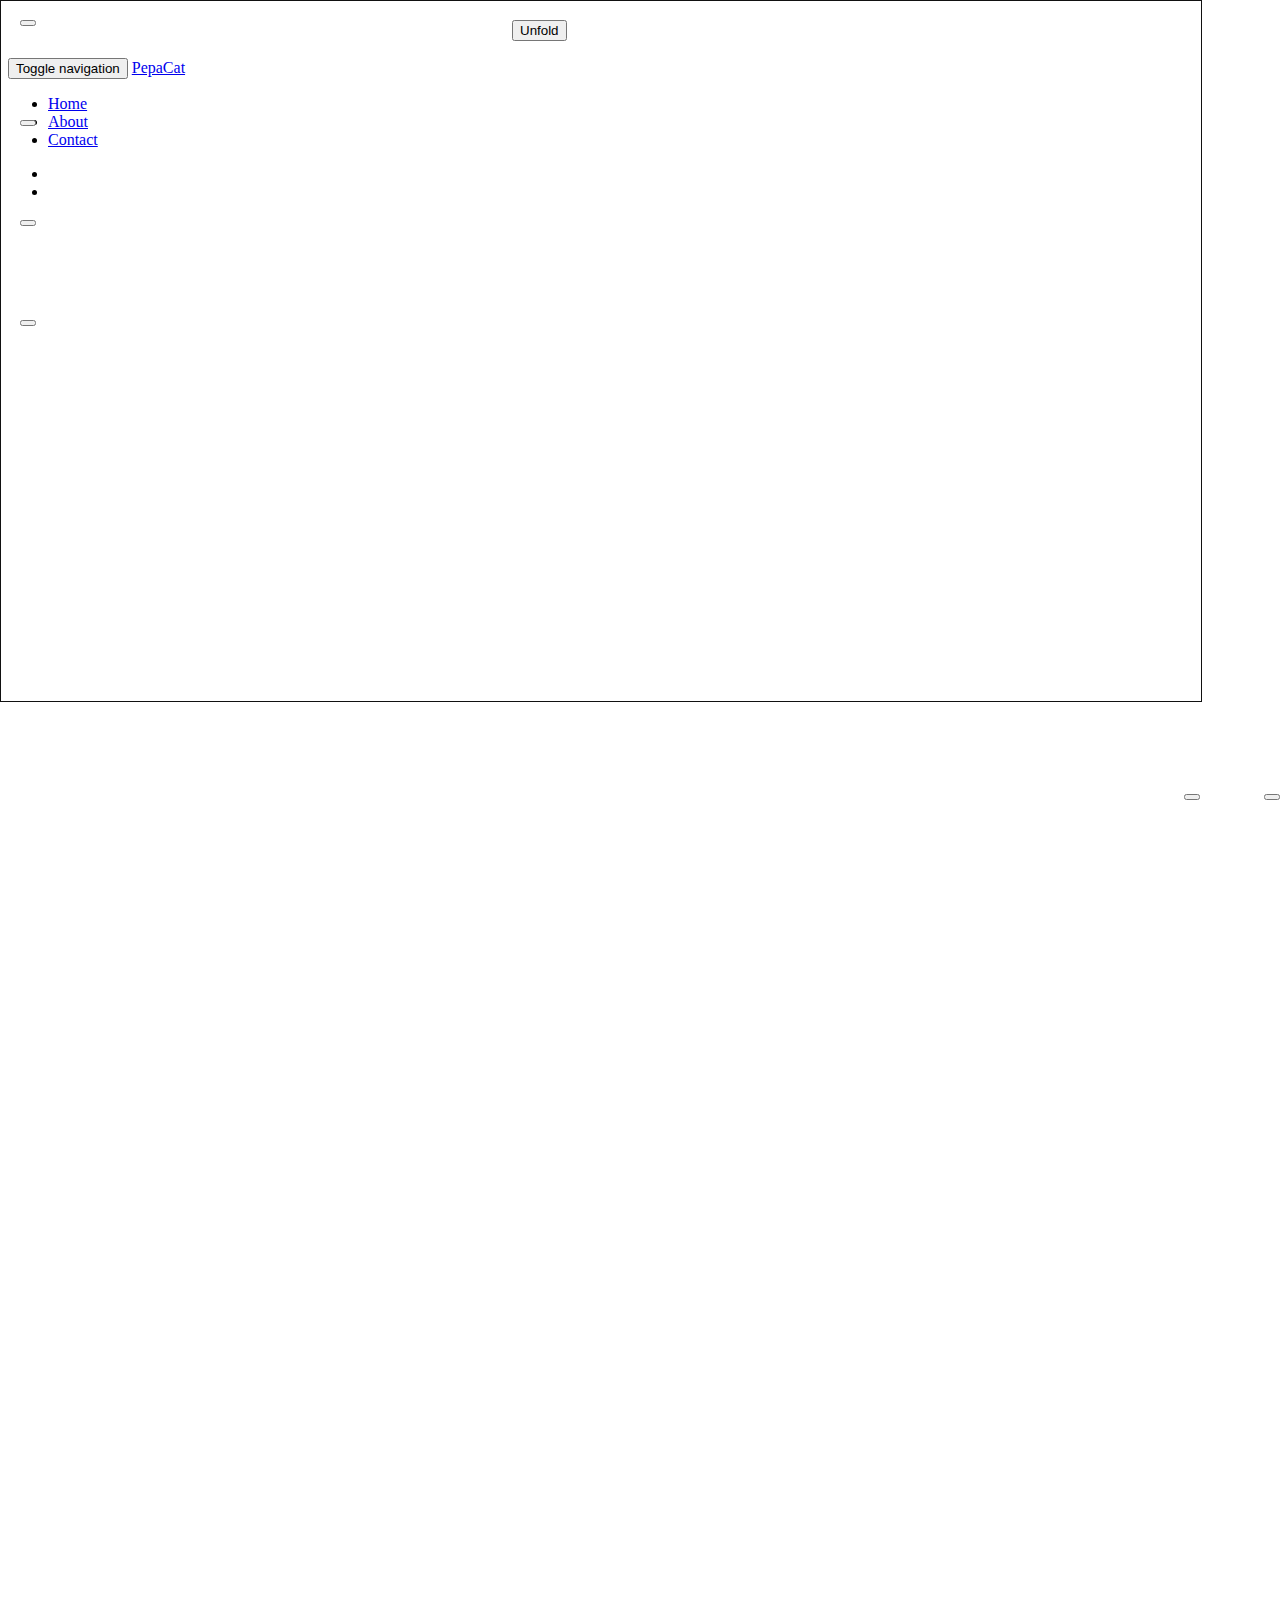
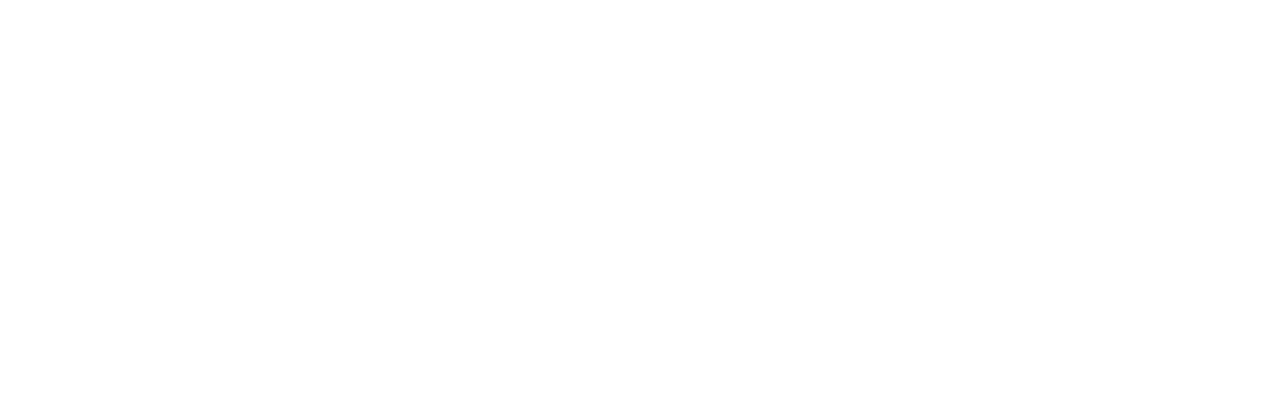
==== www/index.html @ c1179377 "refactor + updates:" ====
<!DOCTYPE html>
<html lang="en">
  <head>
    <meta charset="utf-8">
    <meta http-equiv="X-UA-Compatible" content="IE=edge">
    <meta name="viewport" content="width=device-width, initial-scale=1">
    <!-- The above 3 meta tags *must* come first in the head; any other head content must come *after* these tags -->
    <meta name="description" content="">
    <meta name="author" content="">
    <link rel="icon" href="favicon.ico">

    <title>Pepacat</title>

    <!-- Bootstrap core CSS -->
    <link href="bootstrap/css/bootstrap.min.css" rel="stylesheet">

    <!-- Custom styles for this template -->
    <link href="css/custom.css" rel="stylesheet">

    <script src="js/jquery.min.js"></script>
    <script src="js/lib/jquery.mousewheel.js"></script>
    <script src="js/lib/bleepsixRender.js"></script>
    <script src="js/lib/clipper_unminified.js"></script>
    <script src="bootstrap/js/bootstrap.min.js"></script>
    <script src="js/lib/pixi.js"></script>

    <script src="js/lib/sylvester.js"></script>
    <script src="js/lib/numeric.js"></script>
    <script src="js/lib/clipper.js"></script>

    <!-- threeD window -->
    <script src="js/three/three.js"></script>
    <script src="js/three/loaders/STLLoader.js"></script>
    <script src="js/three/Detector.js"></script>
    <script src="js/three/renderers/Projector.js"></script>
    <script src="js/three/libs/stats.min.js"></script>

    <script src="js/threeD.js"></script>
    <script src="js/twoD.js"></script>
    <!-- <script src="js/pepacat_lib.js"></script> -->
    <script src="js/pepacat.js"></script>



    <script>

		var g_pepacat_model = {};
		var g_world = {};


    /*
    var g_pepacat_model = {

      // array of arrays
      //
      vert3d : [],
      vert2d : [],

      vert2d_placed : {},

      // three.js triangle meshes
      //
      tri_mesh : [],
      tri_geom : [],

      // Array of arrays pointing to all triangles
      // vertices appear in.  Indices.
      //
      vert_to_tri : [],

      edge_to_tri : {},

      // Array of array, each sub array
      // contains index into vert3d/vert2d
      // of verticies used to construct triangle.
      //
      tri : [],

      // groups of triangles forming
      // a cutable piece.
      //
      section : [],

      // symmetric matrix (as hash)
      // of joined edges.  Key is
      // x0:y0,x1:y1 and x1:y1,x0:y0
      //
      vertconn : {},

      // has array of triangle faces (value as
      // indices into tri above) for vertex
      // key (as x:y).
      //
      jointri : {}
    }
    */

  

    $(document).ready( function() {
      $(function () {
        $('[data-toggle="tooltip"]').tooltip();
      });

    	g_pepacat_model = new PepacatModel();

      init_twoD_window();
      init_threeD_window();

console.log(">>>", g_world);

    	g_world.pepacatModel = g_pepacat_model;

      animate();
    });

    </script>

  </head>

  <body>

    <nav class="navbar navbar-inverse navbar-fixed-top">

      <div class="container">
        <div class="navbar-header">
          <button type="button" class="navbar-toggle collapsed" data-toggle="collapse" data-target="#navbar" aria-expanded="false" aria-controls="navbar">
            <span class="sr-only">Toggle navigation</span>
            <span class="icon-bar"></span>
            <span class="icon-bar"></span>
            <span class="icon-bar"></span>
          </button>
          <a class="navbar-brand" href="#">PepaCat</a>
        </div>

        <div id="navbar" class="collapse navbar-collapse">
          <ul class="nav navbar-nav">
            <li class="active"><a href="#">Home</a></li>
            <li><a href="#about">About</a></li>
            <li><a href="#contact">Contact</a></li>
          </ul>

          <ul class="nav navbar-nav navbar-right">
            <li><a href="#upload">
              <span style="right:10%;" class="glyphicon glyphicon-cloud-upload"
                data-toggle="tooltip" data-placement="bottom" title="Upload STL">
                </span>
            </a></li>
            <li><a href="#download">
              <span style="right:10%;" class="glyphicon glyphicon-cloud-download"
                data-toggle="tooltip" data-placement="bottom" title="Download SVG">
                </span>
            </a></li>
          </ul>

        </div><!--/.nav-collapse -->

      </div>

    </nav>

    <div class="container" style="border:0px 0px 0px 0px; margin: 0px 0px 0px 0px; padding: 0px 0px 0px 0px; width:100%;">

      <div class="row" style="height:100vh; width:100%; border:0px 0px 0px 0px; margin: 0px 0px 0px 0px;">

        <div class="pepacat-template col-md-6" id="threeD" style="height:100%; border: 0px 0px 0px 0px; margin: 0px 0px 0px 0px;">

          <!--
          <h1>Bootstrap starter template</h1>
          <p class="lead">Use this document as a way to quickly start any new project.<br> All you get is this text and a mostly barebones HTML document.</p>
          -->

          <button type="button" class="btn btn-default btn-lg unfold"
            data-toggle="tooltip" data-placement="bottom" title="Unfold model"
            onclick='g_pepacat_model.HeuristicUnfold();' >
            <span class="glyphicon glyphicon-star"></span>Unfold
          </button>
          <!-- onclick='do_complete_unfold();' > -->


        </div>

        <div class="col-md-6" id="twoD" style="height:100%; padding: 0px 0px 0px 0px; border: 0px 0px 0px 0px; margin: 0px 0px 0px 0px;">
          <!--
          <h1>Bootstrap starter template</h1>
          <p class="lead">Use this document as a way to quickly start any new project.<br> All you get is this text and a mostly barebones HTML document.</p>
          -->

          <canvas 
            id='canvas' 
            width='1200' height='700' 
            style='position:absolute; left: 0; top: 0; border:1px solid #111; z-index:0;' 
            tabindex='0'>
          </canvas>

          <button type="button" class="btn btn-default btn-lg tool"
            data-toggle="tooltip" data-placement="right" title="View">
            <span class="glyphicon glyphicon-eye-open" style="width:25px; height:25px;"> </span>
          </button>

          <button type="button" class="btn btn-default btn-lg tool tool-u"
            data-toggle="tooltip" data-placement="right" title="Move/Rotate">
            <span class="glyphicon glyphicon-hand-up" style="width:25px; height:25px;"></span>
          </button>

          <button type="button" class="btn btn-default btn-lg tool tool-uu"
            data-toggle="tooltip" data-placement="right" title="Cut edges">
            <span class="glyphicon glyphicon-scissors" style="width:25px; height:25px;"></span>
          </button>

          <button type="button" class="btn btn-default btn-lg tool tool-uuu"
            data-toggle="tooltip" data-placement="right" title="Glue edges">
            <span class="glyphicon glyphicon-baby-formula" style="width:25px; height:25px;"></span>
          </button>



          <button type="button" class="btn btn-default btn-lg tool-undo"
            data-toggle="tooltip" data-placement="top" title="Undo">
            <span class="glyphicon glyphicon-step-backward"> </span>
          </button>

          <button type="button" class="btn btn-default btn-lg tool-redo"
            data-toggle="tooltip" data-placement="top" title="Redo">
            <span class="glyphicon glyphicon-step-forward"></span>
          </button>

        </div>

      </div> <!-- row -->

    </div><!-- /.container -->


    <!-- Bootstrap core JavaScript
    ================================================== -->
    <!-- Placed at the end of the document so the pages load faster -->
  </body>
</html>
---- www/css/custom.css ----
body {
  padding-top: 50px;
  -webkit-user-select: none;
  -moz-user-select: none;
  user-select: none;
}
.pepacat-template {
  /* padding: 40px 15px; */
  padding: 0px 0px 0px 0px;
  margin: 0px 0px 0px 0px;
  text-align: center;
}

.unfold {
  position: absolute;
  left:40%;
  top:20px;
}

.tool {
  position: absolute;
  left:20px;
  top:20px;
}

.tool-u {
  top:120px;
}

.tool-uu {
  top:220px;
}

.tool-uuu {
  top:320px;
}

.tool-undo {
  position: absolute;
  bottom:100px;
  right:80px;
}

.tool-redo {
  position: absolute;
  bottom:100px;
  right:0px;
}
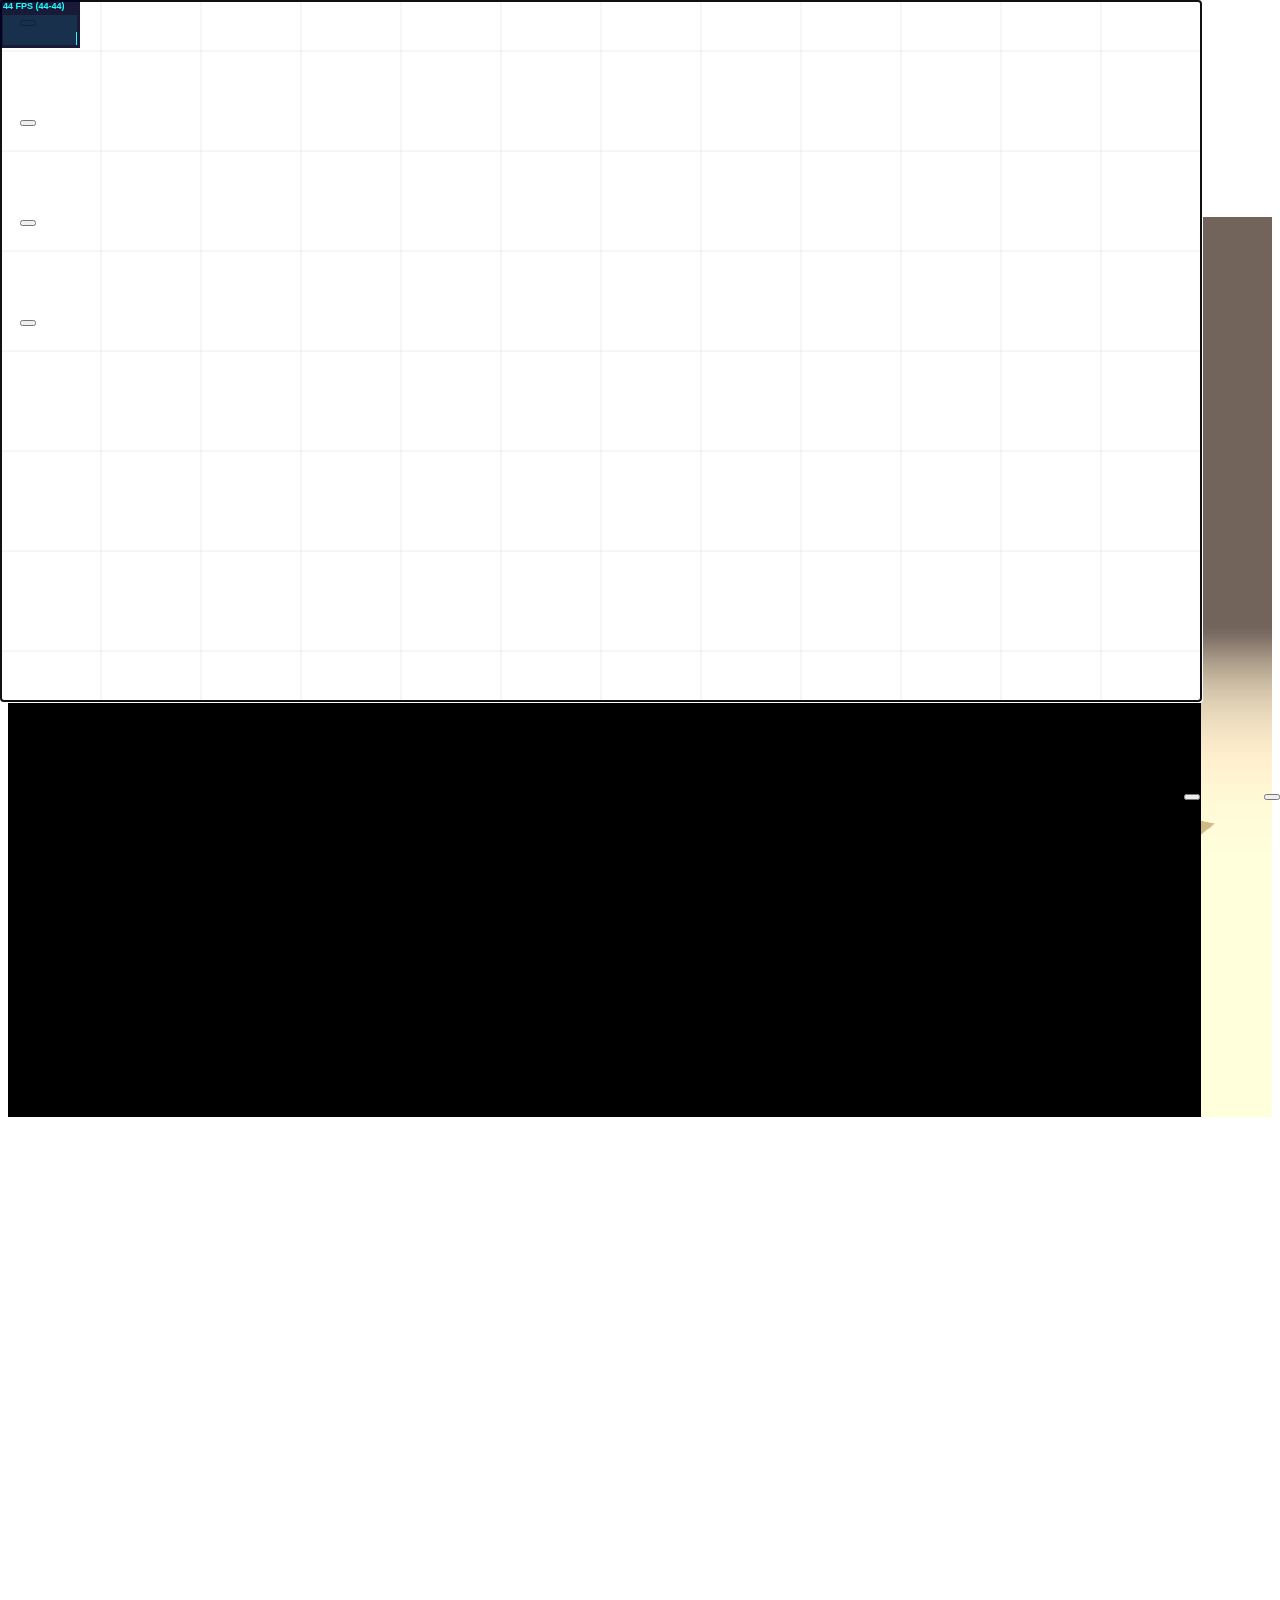
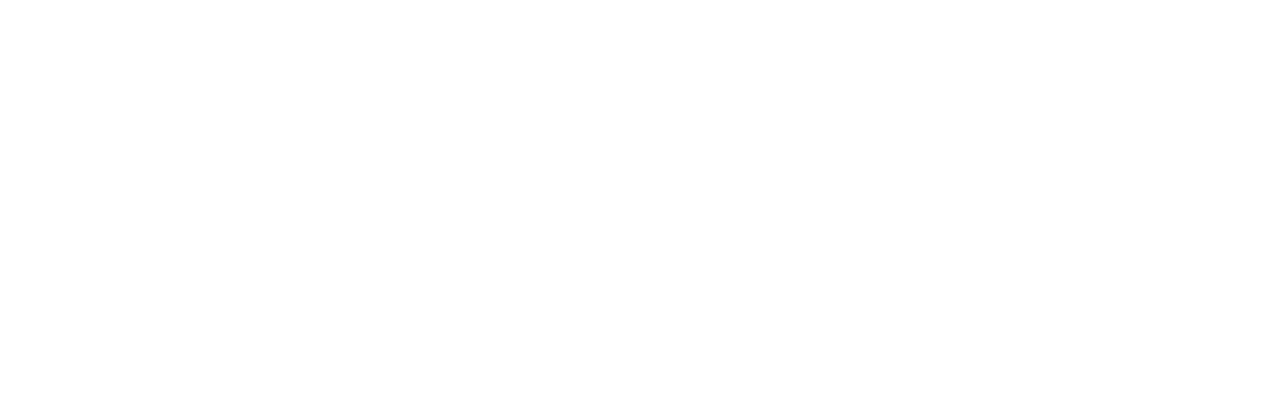
==== commit f1dfca51: "adding tool for nav/translate/rotate" ====
--- a/www/index.html
+++ b/www/index.html
@@ -40,6 +40,7 @@
     <!-- <script src="js/pepacat_lib.js"></script> -->
     <script src="js/pepacat.js"></script>
 
+    <script src='js/toolMove2d.js'></script>
 
 
     <script>
@@ -110,6 +111,8 @@
 console.log(">>>", g_world);
 
     	g_world.pepacatModel = g_pepacat_model;
+
+      g_world.tool = new toolMove2d(0, 0, g_world, g_pepacat_model);
 
       animate();
     });
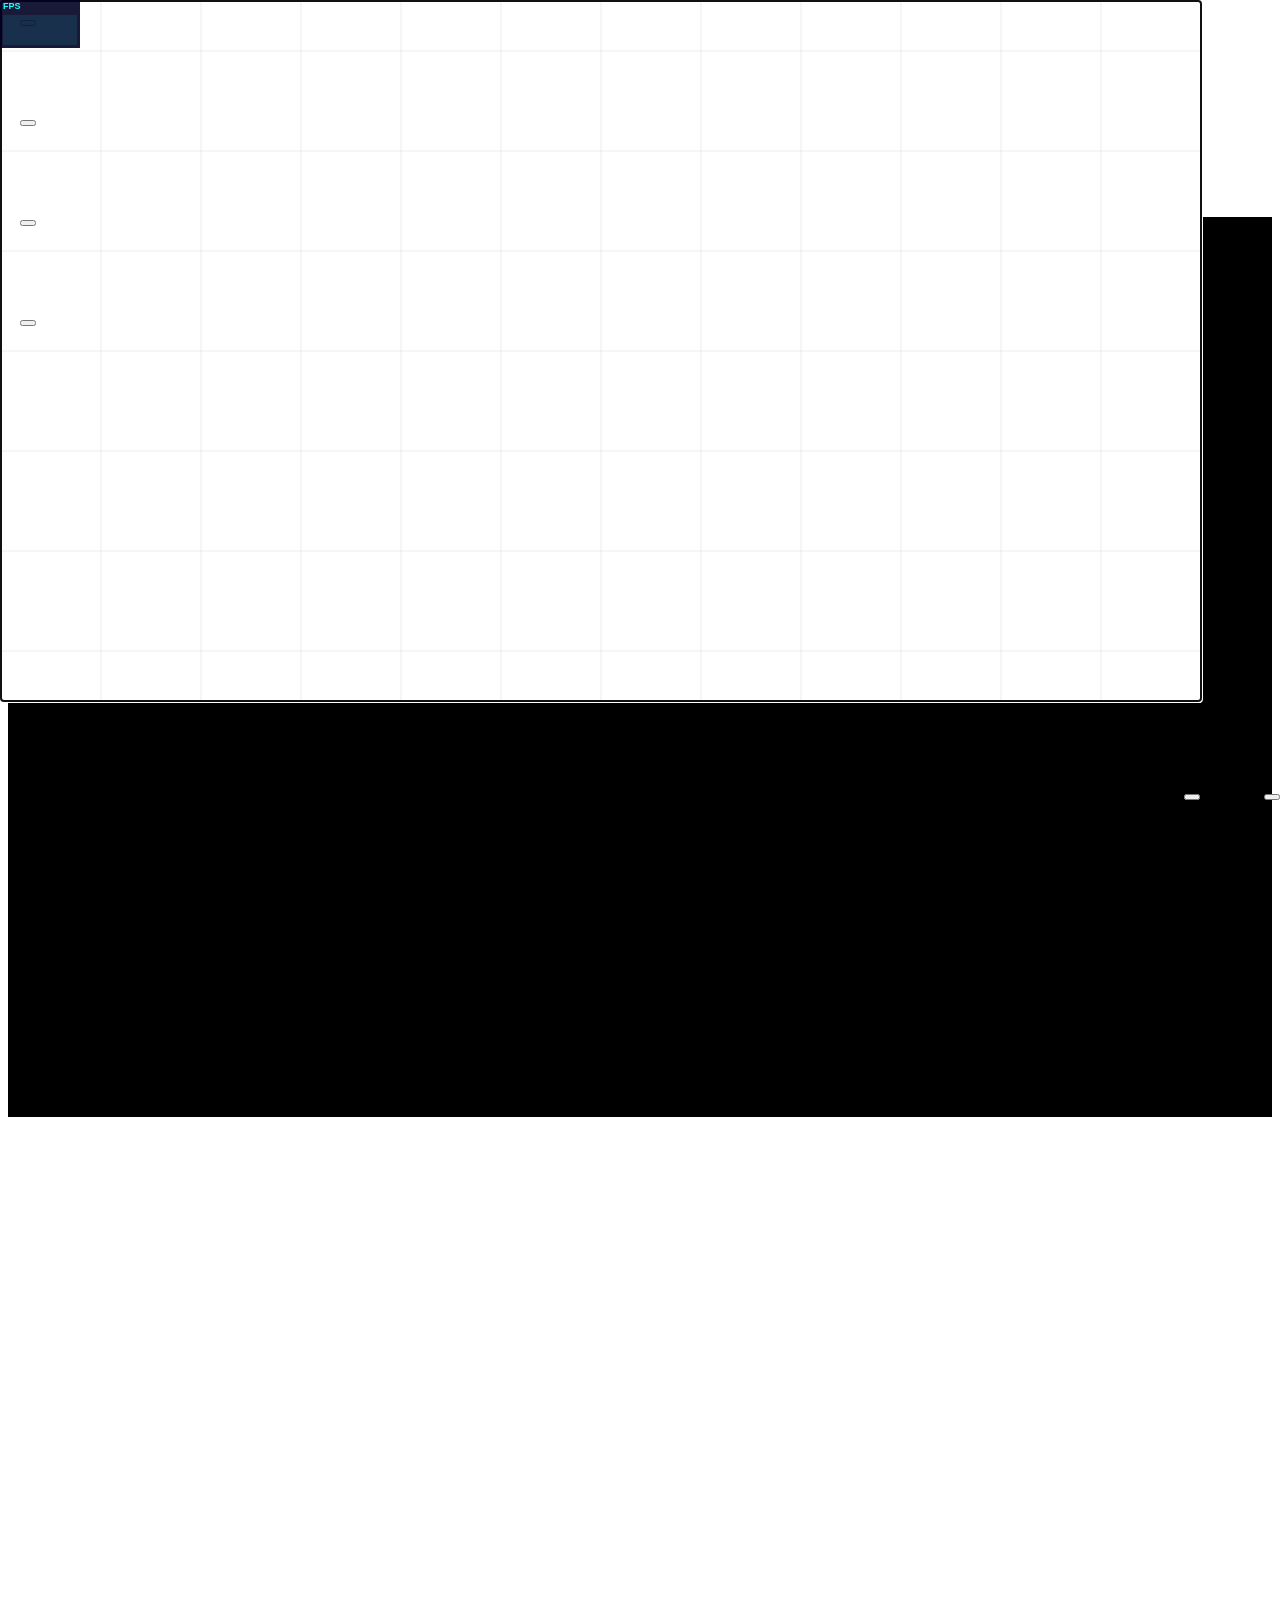
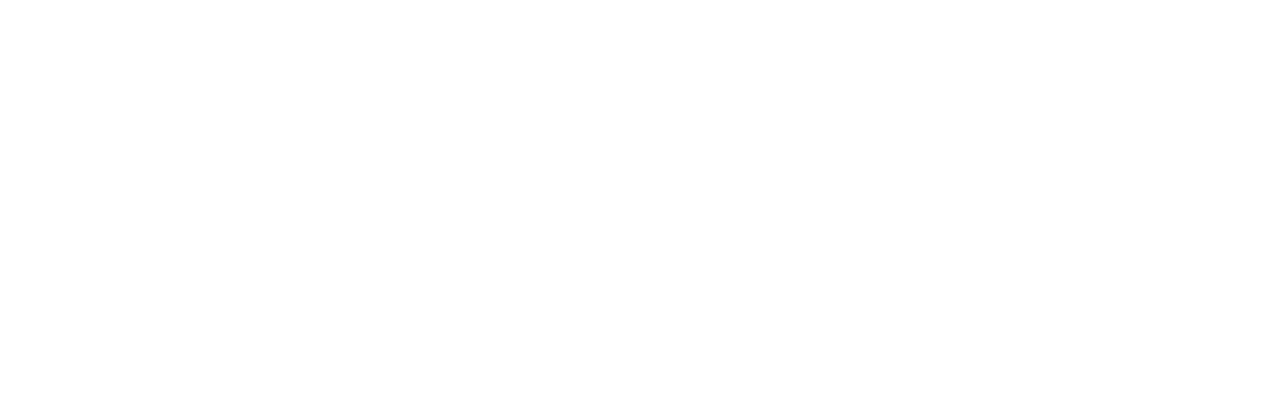
==== commit 47e9b6a1: "updates to highlighting and edge picking" ====
--- a/www/index.html
+++ b/www/index.html
@@ -40,7 +40,9 @@
     <!-- <script src="js/pepacat_lib.js"></script> -->
     <script src="js/pepacat.js"></script>
 
+    <script src='js/toolNav2d.js'></script>
     <script src='js/toolMove2d.js'></script>
+    <script src='js/toolCutGlue2d.js'></script>
 
 
     <script>
@@ -112,7 +114,9 @@
 
     	g_world.pepacatModel = g_pepacat_model;
 
-      g_world.tool = new toolMove2d(0, 0, g_world, g_pepacat_model);
+      //g_world.tool = new toolNav2d(0, 0, g_world, g_pepacat_model);
+      //g_world.tool = new toolMove2d(0, 0, g_world, g_pepacat_model);
+      g_world.tool = new toolCutGlue2d(0, 0, g_world, g_pepacat_model);
 
       animate();
     });
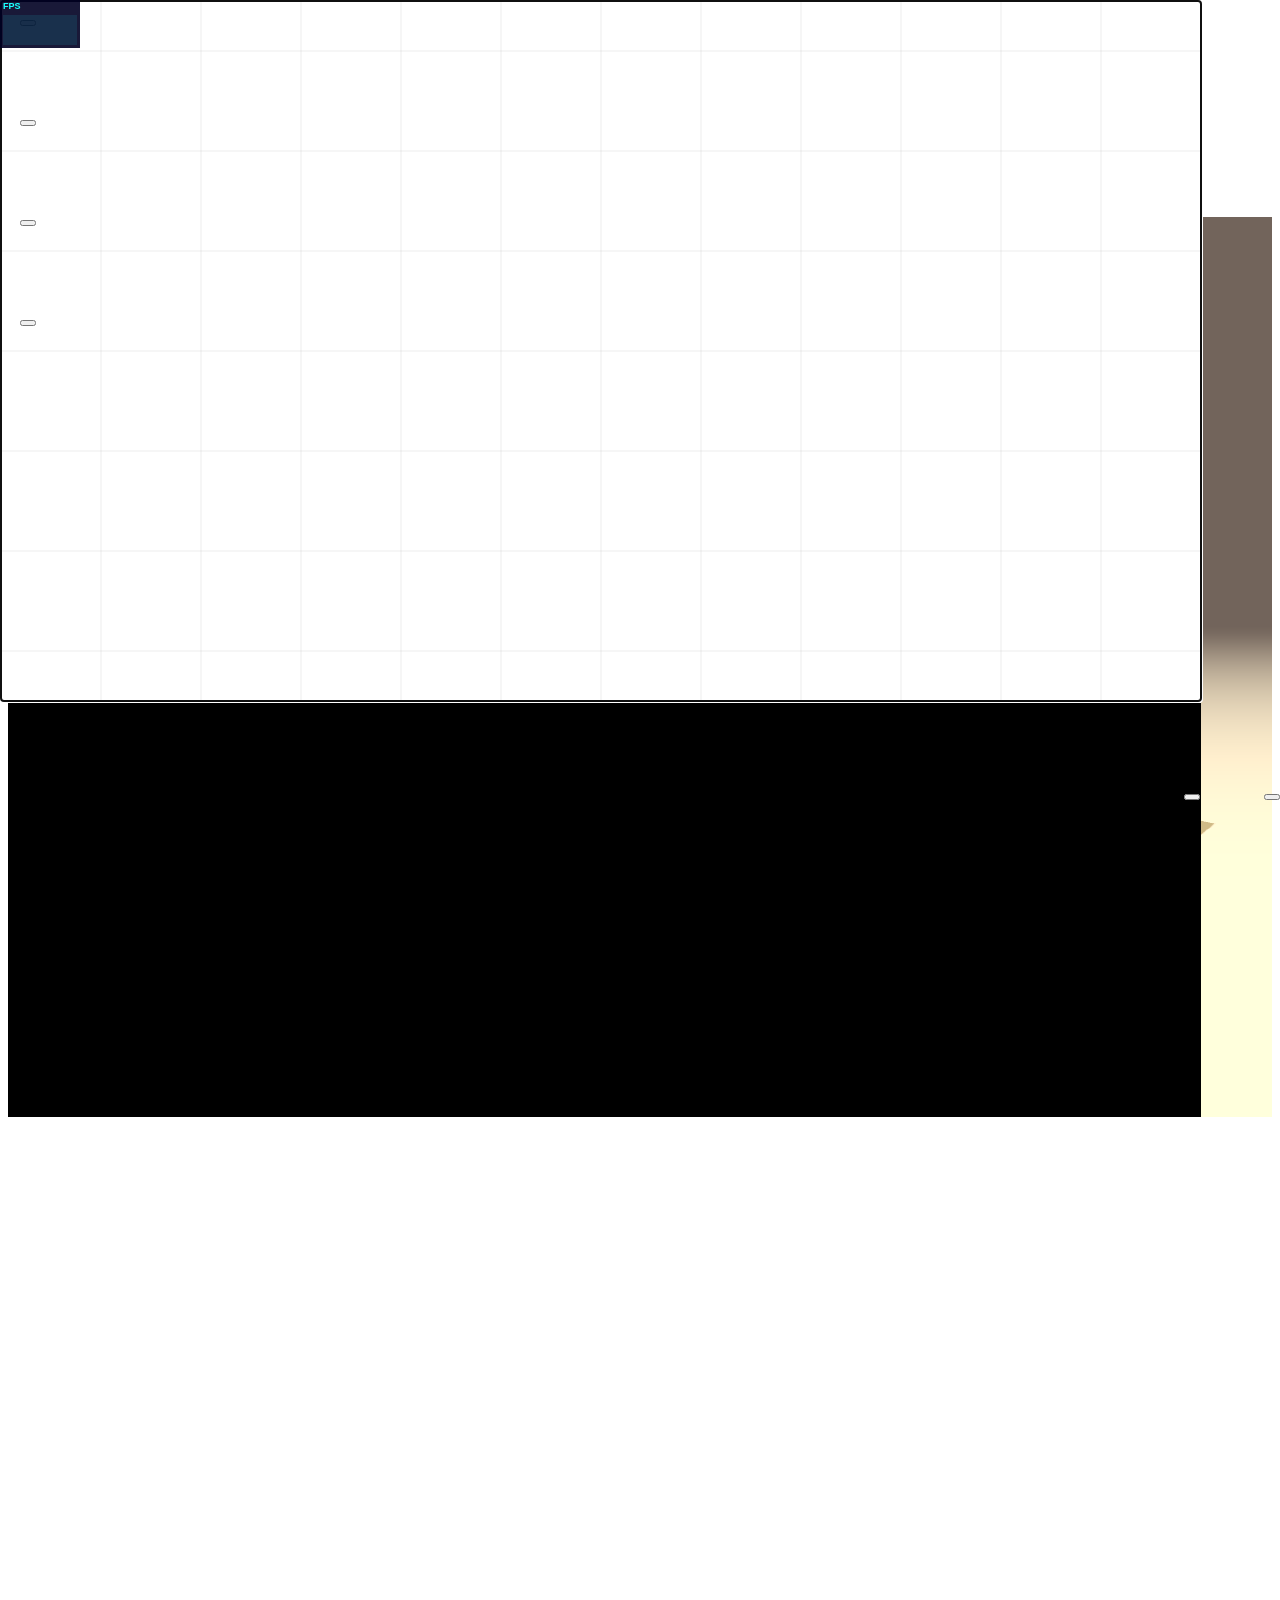
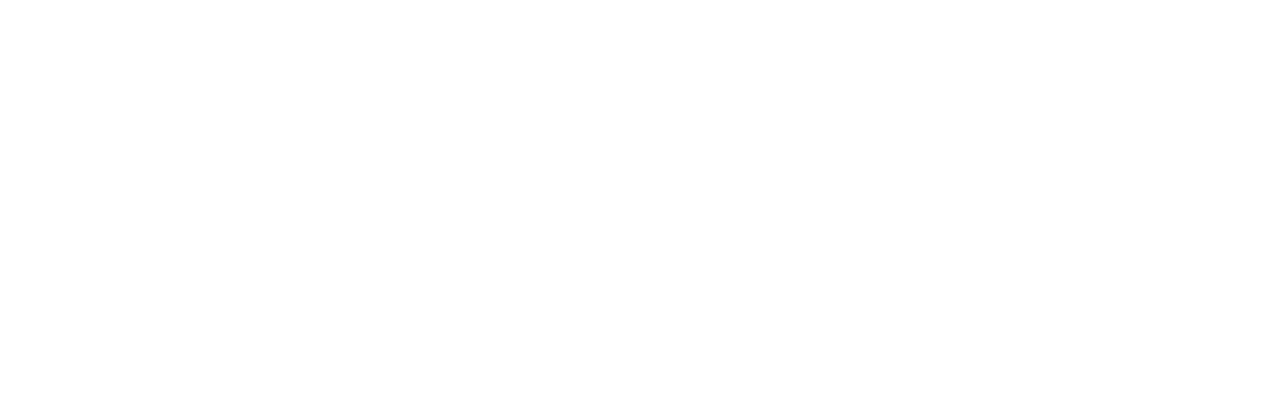
==== commit f457620c: "still major bugs but huge speed increase" ====
--- a/www/index.html
+++ b/www/index.html
@@ -110,8 +110,6 @@
       init_twoD_window();
       init_threeD_window();
 
-console.log(">>>", g_world);
-
     	g_world.pepacatModel = g_pepacat_model;
 
       //g_world.tool = new toolNav2d(0, 0, g_world, g_pepacat_model);
@@ -120,6 +118,31 @@
 
       animate();
     });
+
+function nav_button() {
+  console.log("nav button");
+
+  g_world.tool = new toolNav2d(0, 0, g_world, g_pepacat_model);
+}
+
+function move_button() {
+  console.log("move button");
+
+  g_world.tool = new toolMove2d(0, 0, g_world, g_pepacat_model);
+}
+
+function cut_button() {
+  console.log("cut button");
+
+  g_world.tool = new toolCutGlue2d(0, 0, g_world, g_pepacat_model);
+}
+
+function glue_button() {
+  console.log("glue button");
+
+  g_world.tool = new toolCutGlue2d(0, 0, g_world, g_pepacat_model);
+}
+
 
     </script>
 
@@ -201,22 +224,22 @@
           </canvas>
 
           <button type="button" class="btn btn-default btn-lg tool"
-            data-toggle="tooltip" data-placement="right" title="View">
+            data-toggle="tooltip" data-placement="right" title="View" onclick='nav_button();'>
             <span class="glyphicon glyphicon-eye-open" style="width:25px; height:25px;"> </span>
           </button>
 
           <button type="button" class="btn btn-default btn-lg tool tool-u"
-            data-toggle="tooltip" data-placement="right" title="Move/Rotate">
+            data-toggle="tooltip" data-placement="right" title="Move/Rotate" onclick='move_button();'>
             <span class="glyphicon glyphicon-hand-up" style="width:25px; height:25px;"></span>
           </button>
 
           <button type="button" class="btn btn-default btn-lg tool tool-uu"
-            data-toggle="tooltip" data-placement="right" title="Cut edges">
+            data-toggle="tooltip" data-placement="right" title="Cut edges" onclick='cut_button();'>
             <span class="glyphicon glyphicon-scissors" style="width:25px; height:25px;"></span>
           </button>
 
           <button type="button" class="btn btn-default btn-lg tool tool-uuu"
-            data-toggle="tooltip" data-placement="right" title="Glue edges">
+            data-toggle="tooltip" data-placement="right" title="Glue edges" onclick='glue_button();'>
             <span class="glyphicon glyphicon-baby-formula" style="width:25px; height:25px;"></span>
           </button>
 
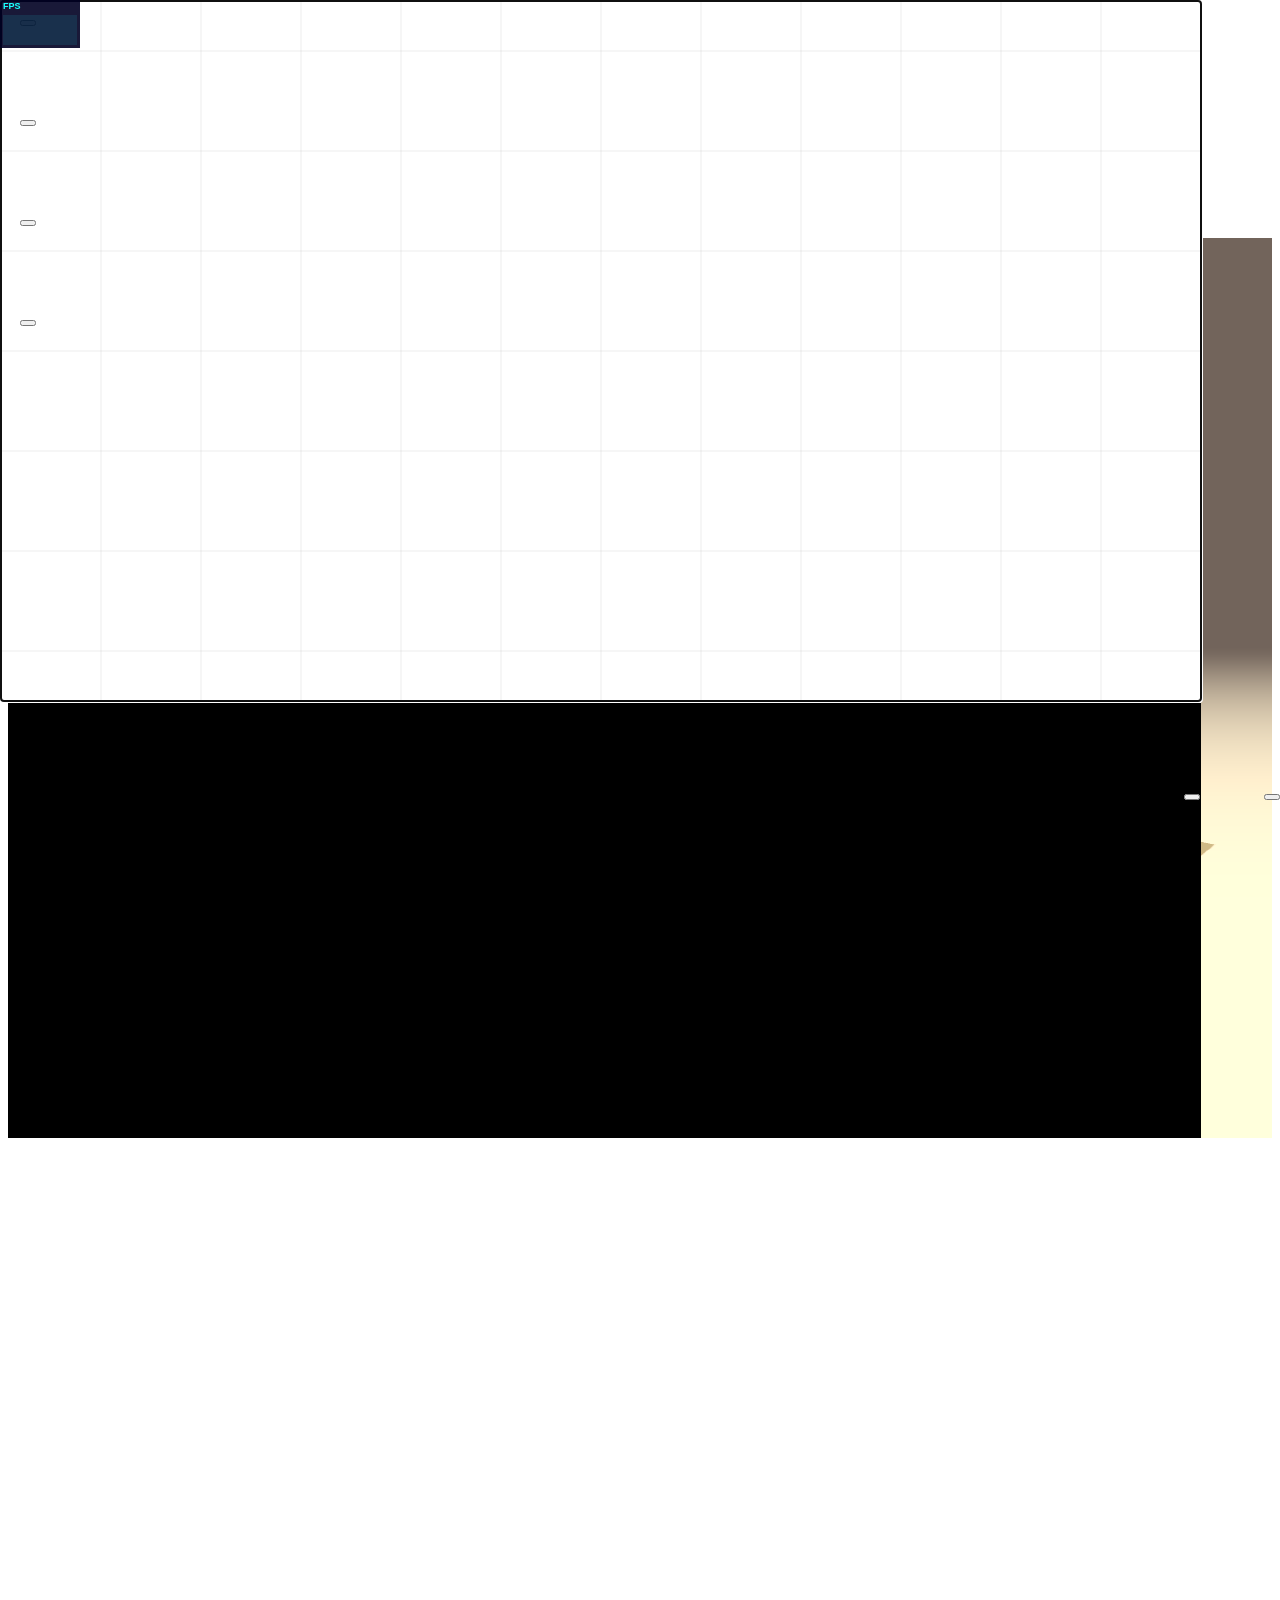
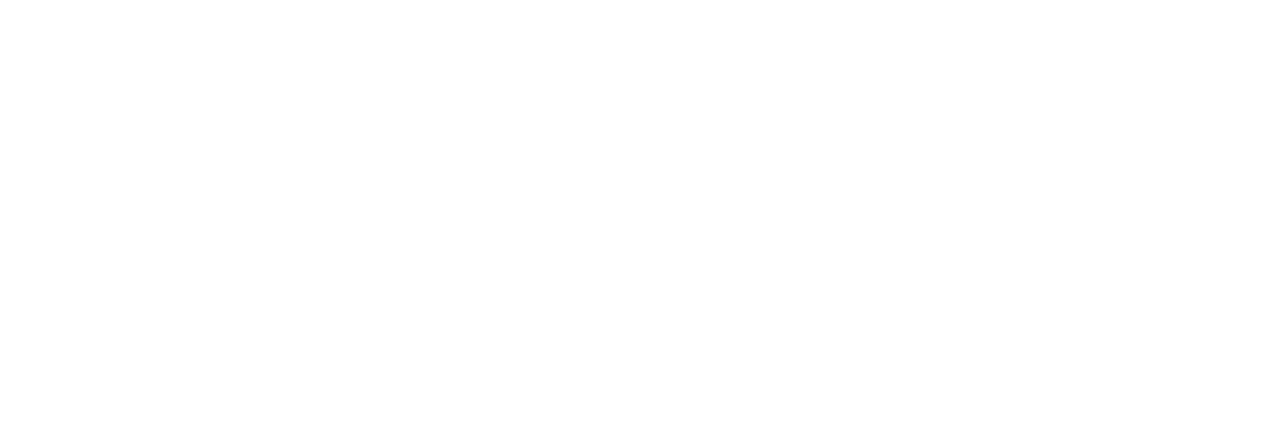
==== commit e2bd8487: "bug fix" ====
--- a/www/index.html
+++ b/www/index.html
@@ -23,6 +23,8 @@
     <script src="js/lib/clipper_unminified.js"></script>
     <script src="bootstrap/js/bootstrap.min.js"></script>
     <script src="js/lib/pixi.js"></script>
+    <script src="js/lib/FileSaver.js"></script>
+
 
     <script src="js/lib/sylvester.js"></script>
     <script src="js/lib/numeric.js"></script>
@@ -44,6 +46,7 @@
     <script src='js/toolMove2d.js'></script>
     <script src='js/toolCutGlue2d.js'></script>
 
+    <script src="js/init.js"></script>
 
     <script>
 
@@ -171,6 +174,11 @@
           </ul>
 
           <ul class="nav navbar-nav navbar-right">
+
+            <li>
+              <input type='file' id='file_ul' onchange='file_ul();'>
+            </li>
+
             <li><a href="#upload">
               <span style="right:10%;" class="glyphicon glyphicon-cloud-upload"
                 data-toggle="tooltip" data-placement="bottom" title="Upload STL">
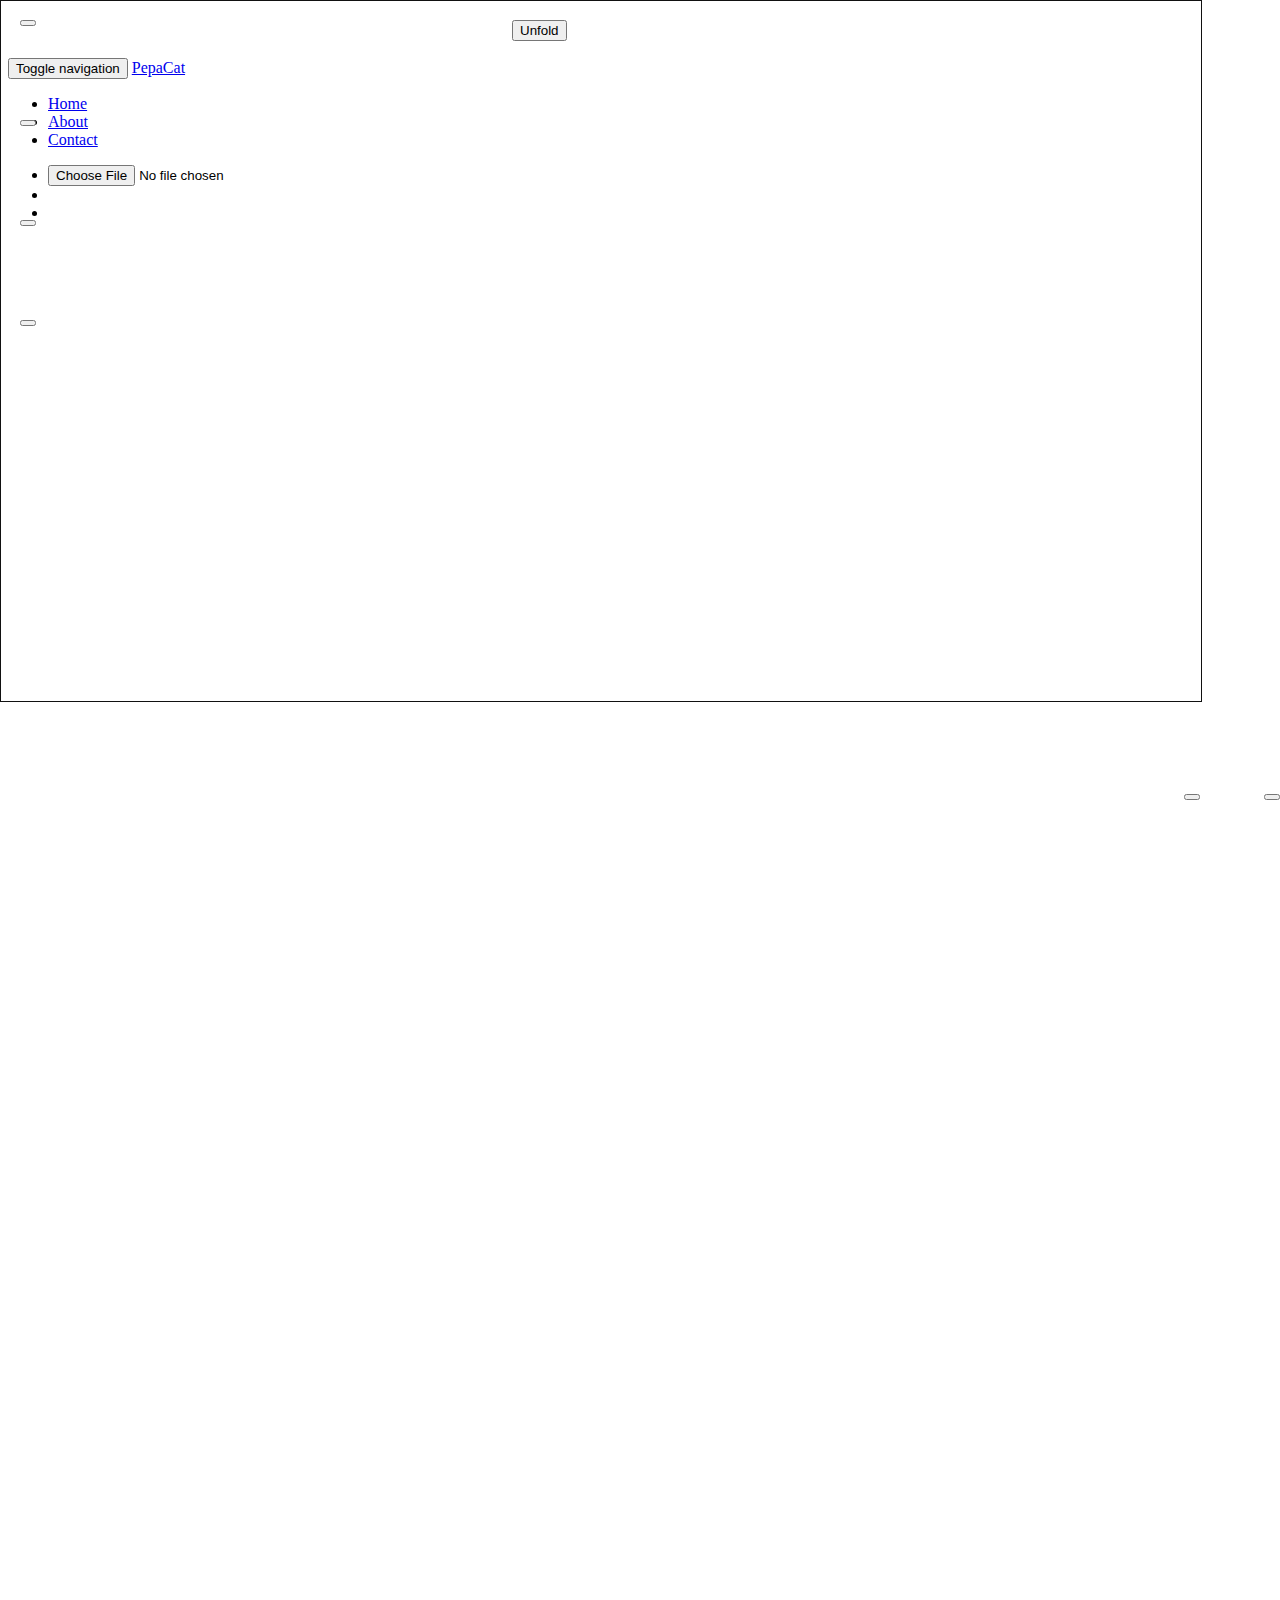
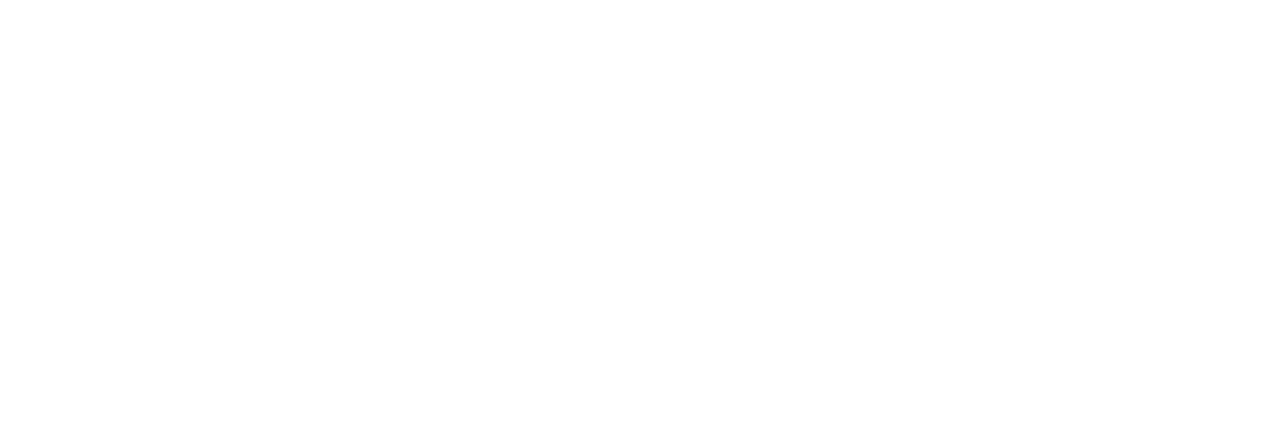
==== commit 6d2055b6: "..." ====
--- a/www/index.html
+++ b/www/index.html
@@ -110,8 +110,11 @@
 
     	g_pepacat_model = new PepacatModel();
 
+      console.log("cp0");
+
       init_twoD_window();
       init_threeD_window();
+
 
     	g_world.pepacatModel = g_pepacat_model;
 
@@ -151,9 +154,9 @@
 
   </head>
 
-  <body>
-
-    <nav class="navbar navbar-inverse navbar-fixed-top">
+  <body id='fuck4'>
+
+    <nav id='fuck3' class="navbar navbar-inverse navbar-fixed-top">
 
       <div class="container">
         <div class="navbar-header">
@@ -197,9 +200,9 @@
 
     </nav>
 
-    <div class="container" style="border:0px 0px 0px 0px; margin: 0px 0px 0px 0px; padding: 0px 0px 0px 0px; width:100%;">
-
-      <div class="row" style="height:100vh; width:100%; border:0px 0px 0px 0px; margin: 0px 0px 0px 0px;">
+    <div id='fuck2' class="container" style="border:0px 0px 0px 0px; margin: 0px 0px 0px 0px; padding: 0px 0px 0px 0px; width:100%;">
+
+      <div id='fuck1' class="row" style="height:100vh; width:100%; border:0px 0px 0px 0px; margin: 0px 0px 0px 0px;">
 
         <div class="pepacat-template col-md-6" id="threeD" style="height:100%; border: 0px 0px 0px 0px; margin: 0px 0px 0px 0px;">
 
@@ -225,9 +228,9 @@
           -->
 
           <canvas 
-            id='canvas' 
+            id='id_canvas' 
             width='1200' height='700' 
-            style='position:absolute; left: 0; top: 0; border:1px solid #111; z-index:0;' 
+            style='position:absolute; left: 0; top: 0; border:1px solid #111; z-index:0;'
             tabindex='0'>
           </canvas>
 
